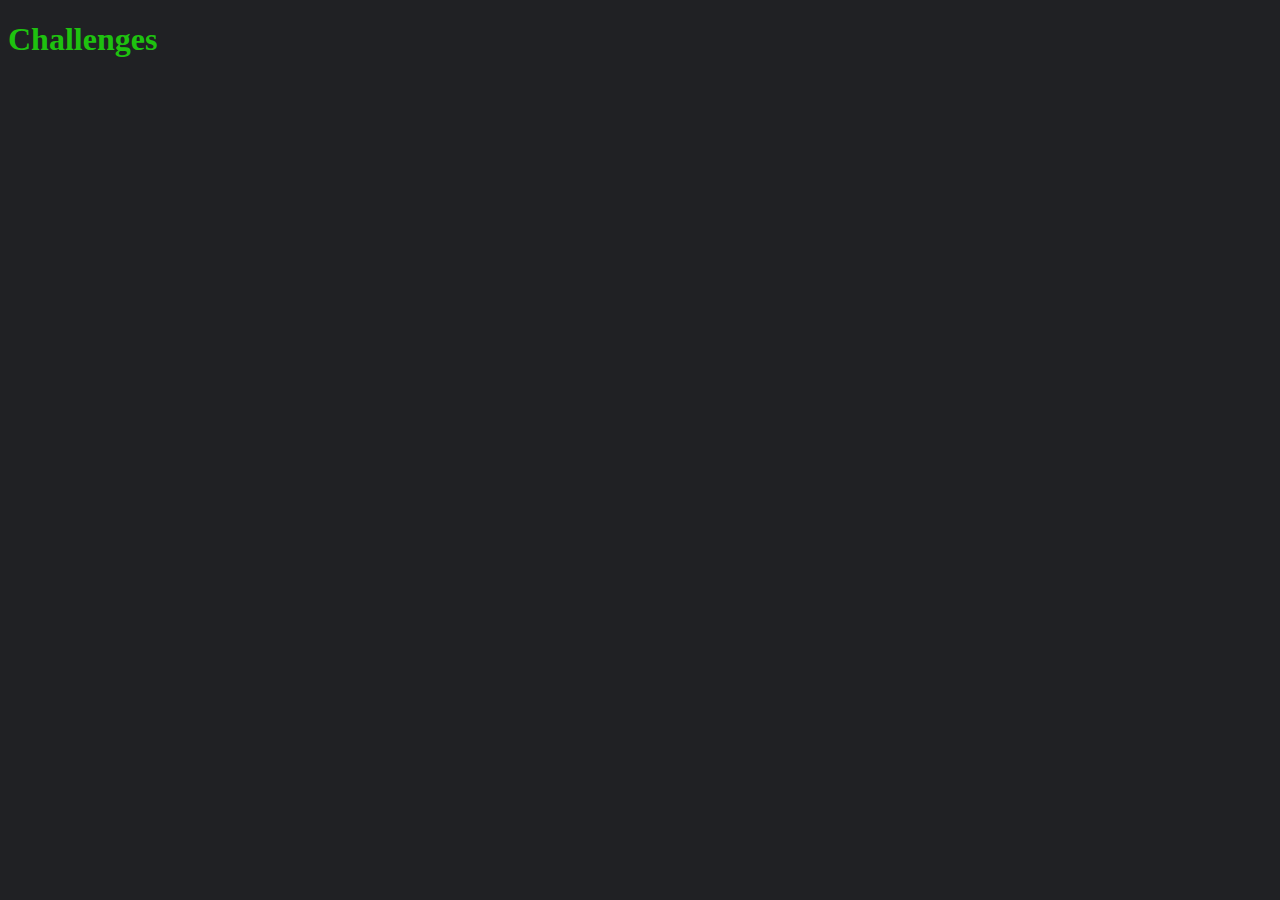
==== challenges/index.html @ 48679b7d "addto work remotely" ====
<!DOCTYPE html>
<html lang="en">
  <head>
    <meta charset="UTF-8" />
    <meta http-equiv="X-UA-Compatible" content="IE=edge" />
    <meta name="viewport" content="width=device-width, initial-scale=1.0" />
    <title>coding-practice</title>
    <link rel="stylesheet" href="styles.css" />
  </head>
  <body>
    <h1>Challenges</h1>
    <script src="./app.js"></script>
  </body>
</html>
---- challenges/styles.css ----
body {
  background-color: #202124;
  color: #1ec20f;
}
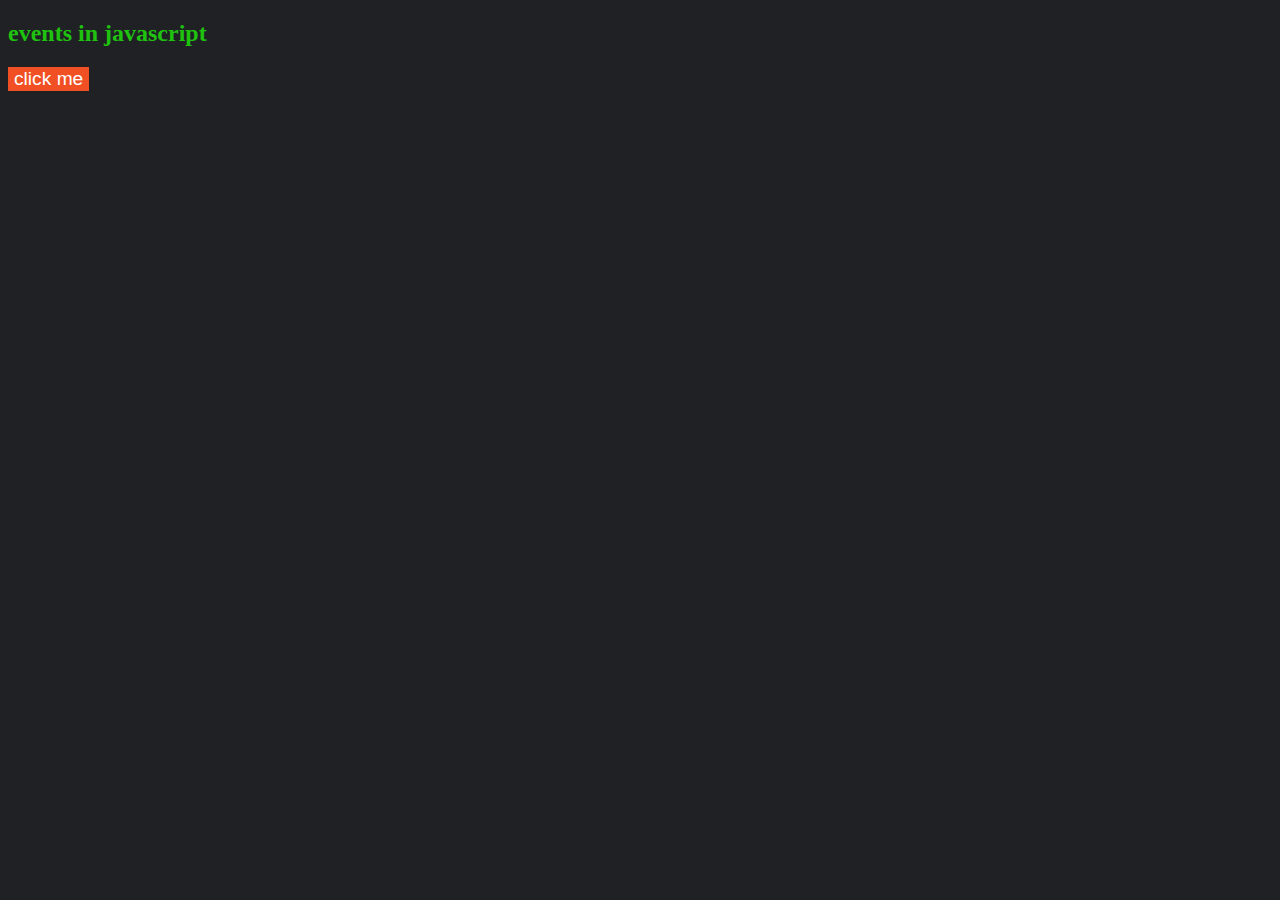
==== commit 14f82cab: "progress" ====
--- a/challenges/index.html
+++ b/challenges/index.html
@@ -8,7 +8,8 @@
     <link rel="stylesheet" href="styles.css" />
   </head>
   <body>
-    <h1>Challenges</h1>
+    <h2>events in javascript</h2>
+    <button class="btn">click me</button>
     <script src="./app.js"></script>
   </body>
 </html>
--- a/challenges/styles.css
+++ b/challenges/styles.css
@@ -2,3 +2,22 @@
   background-color: #202124;
   color: #1ec20f;
 }
+
+.red {
+  background: red;
+  color: white;
+  text-transform: uppercase;
+  font-size: 2rem;
+}
+.blue {
+  background: blue;
+  color: white;
+  text-transform: capitalize;
+  letter-spacing: 10px;
+}
+.btn {
+  background: #f15025;
+  color: white;
+  font-size: 1.2rem;
+  border: none;
+}
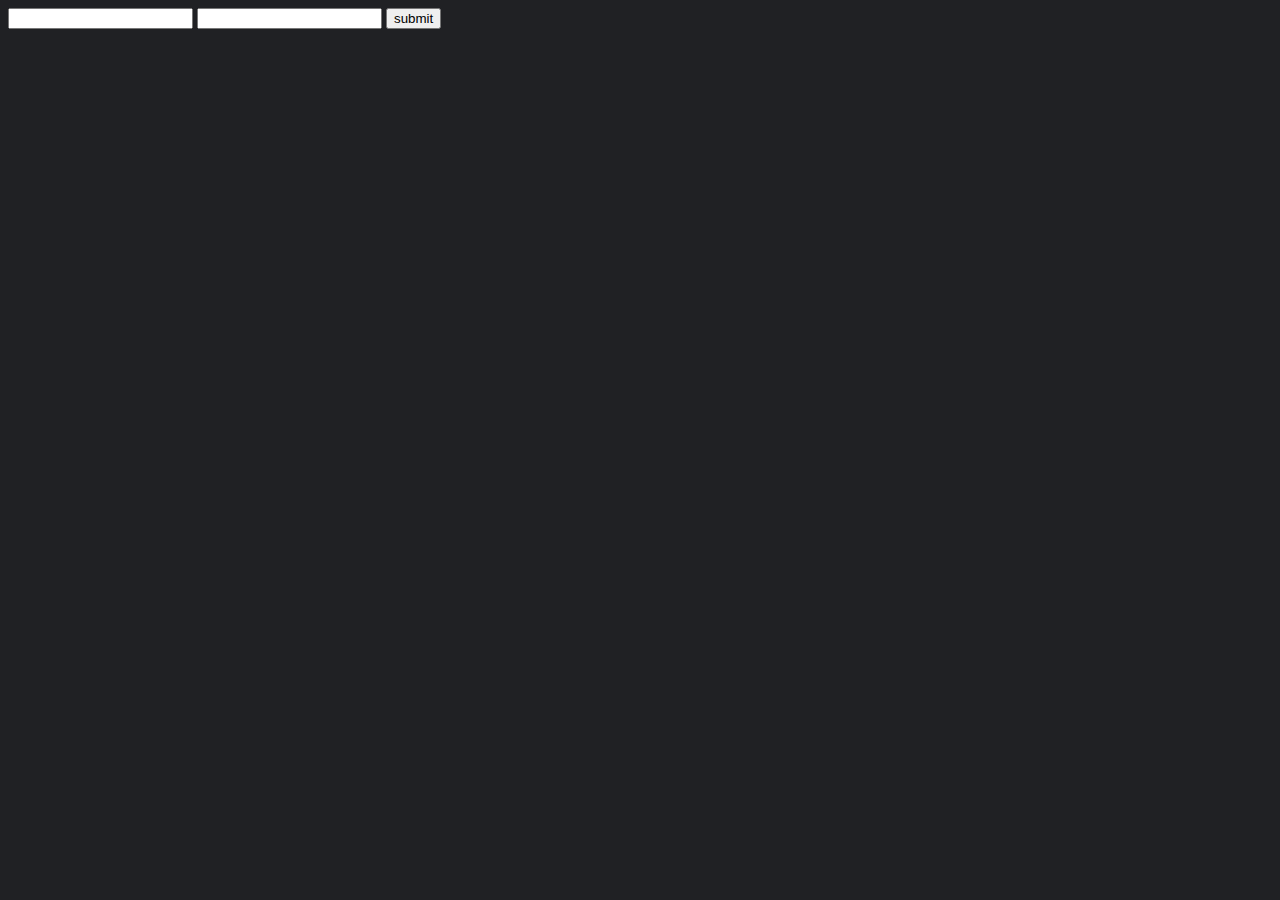
==== commit a0fb2955: "add lessons" ====
--- a/challenges/index.html
+++ b/challenges/index.html
@@ -8,8 +8,11 @@
     <link rel="stylesheet" href="styles.css" />
   </head>
   <body>
-    <h2>events in javascript</h2>
-    <button class="btn">click me</button>
+    <form action="" id="form">
+      <input type="text" id="name" />
+      <input type="password" id="password" />
+      <input type="submit" value="submit" />
+    </form>
     <script src="./app.js"></script>
   </body>
 </html>
--- a/challenges/styles.css
+++ b/challenges/styles.css
@@ -21,3 +21,8 @@
   font-size: 1.2rem;
   border: none;
 }
+
+/* a {
+  display: inline-block;
+  margin-top: 100vh;
+} */
